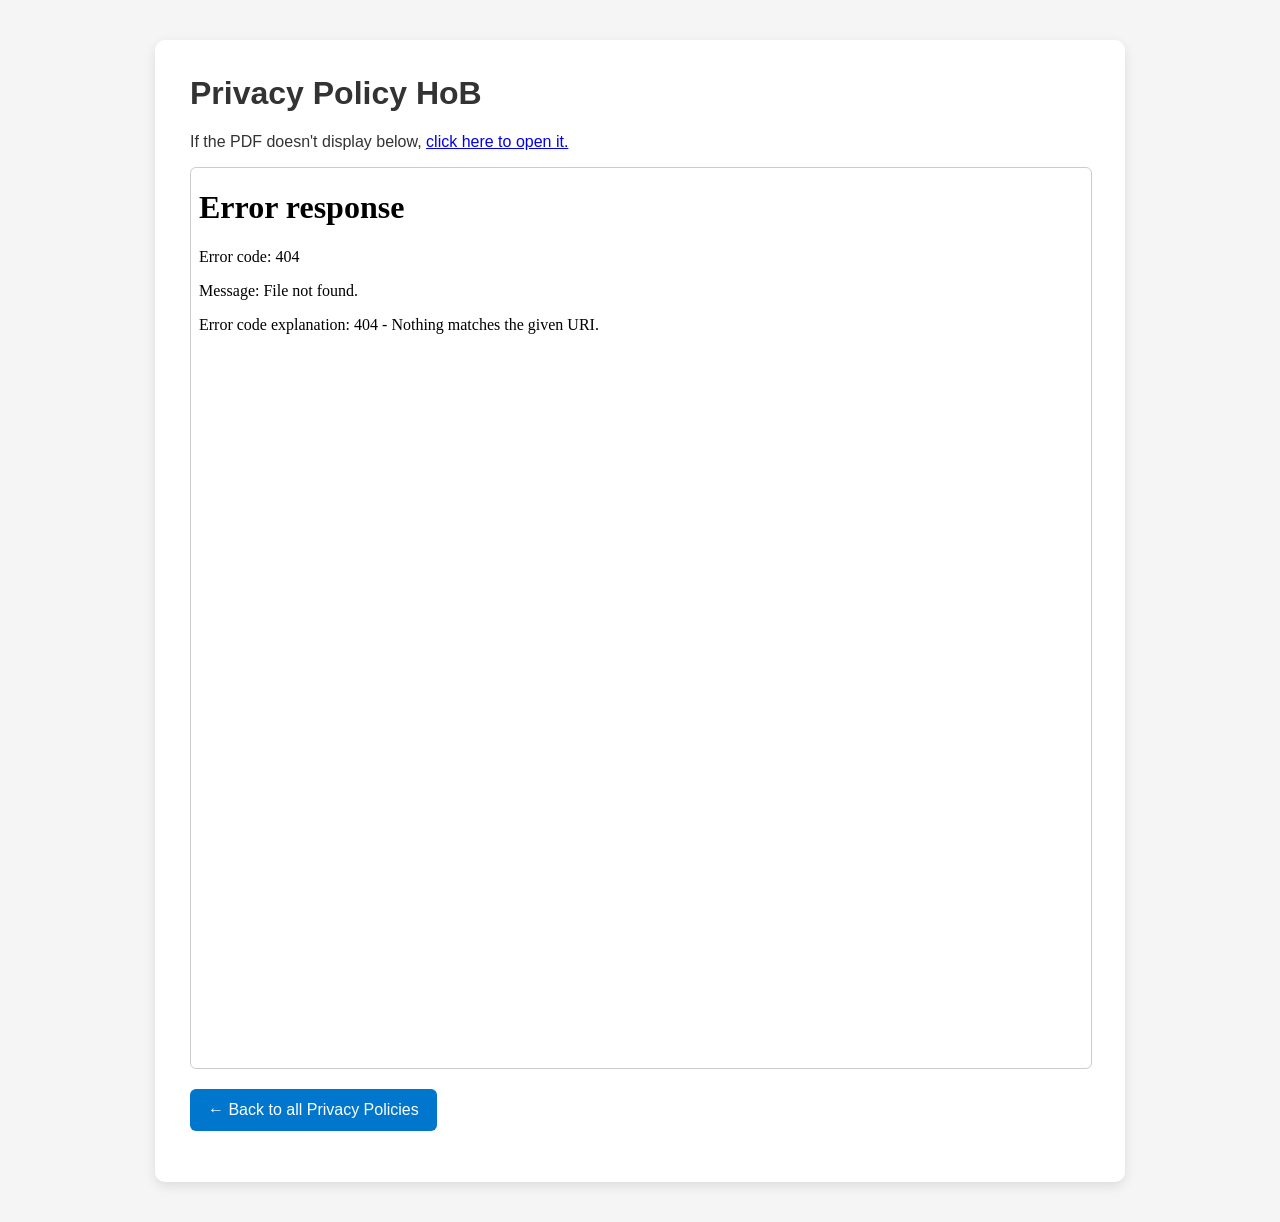
==== app1/index.html @ c38682e1 "Update index.html" ====
<!DOCTYPE html>
<html lang="en">
<head>
    <meta charset="UTF-8">
    <meta name="viewport" content="width=device-width, initial-scale=1.0">
    <title>Privacy Policy HoB</title>

    <link rel="stylesheet" href="../style.css">
</head>
<body>

<div class="container">

<h1>Privacy Policy HoB</h1>

<p>
If the PDF doesn't display below,
<a href="https://zoojooz.github.io/zoojooz/Privacy Policy HoB.pdf" target="_blank">click here to open it.</a>
</p>

<iframe
    src="Privacy Policy HoB.pdf">
</iframe>

<p>
<a class="button" href="../">
← Back to all Privacy Policies
</a>
</p>

</div>

</body>
</html>
---- style.css ----
body {
    margin: 0;
    padding: 40px 20px;
    font-family: Arial, Helvetica, sans-serif;
    background: #f5f5f5;
    color: #333;
}

.container {
    max-width: 900px;
    margin: auto;
    background: white;
    padding: 35px;
    border-radius: 10px;
    box-shadow: 0 4px 12px rgba(0,0,0,.1);
}

h1 {
    margin-top: 0;
}

ul {
    list-style: none;
    padding: 0;
}

li {
    margin: 15px 0;
}

a.button {
    display: inline-block;
    padding: 12px 18px;
    background: #0077cc;
    color: white;
    text-decoration: none;
    border-radius: 6px;
}

a.button:hover {
    background: #005fa3;
}

iframe {
    width: 100%;
    height: 900px;
    border: 1px solid #ccc;
    border-radius: 6px;
}
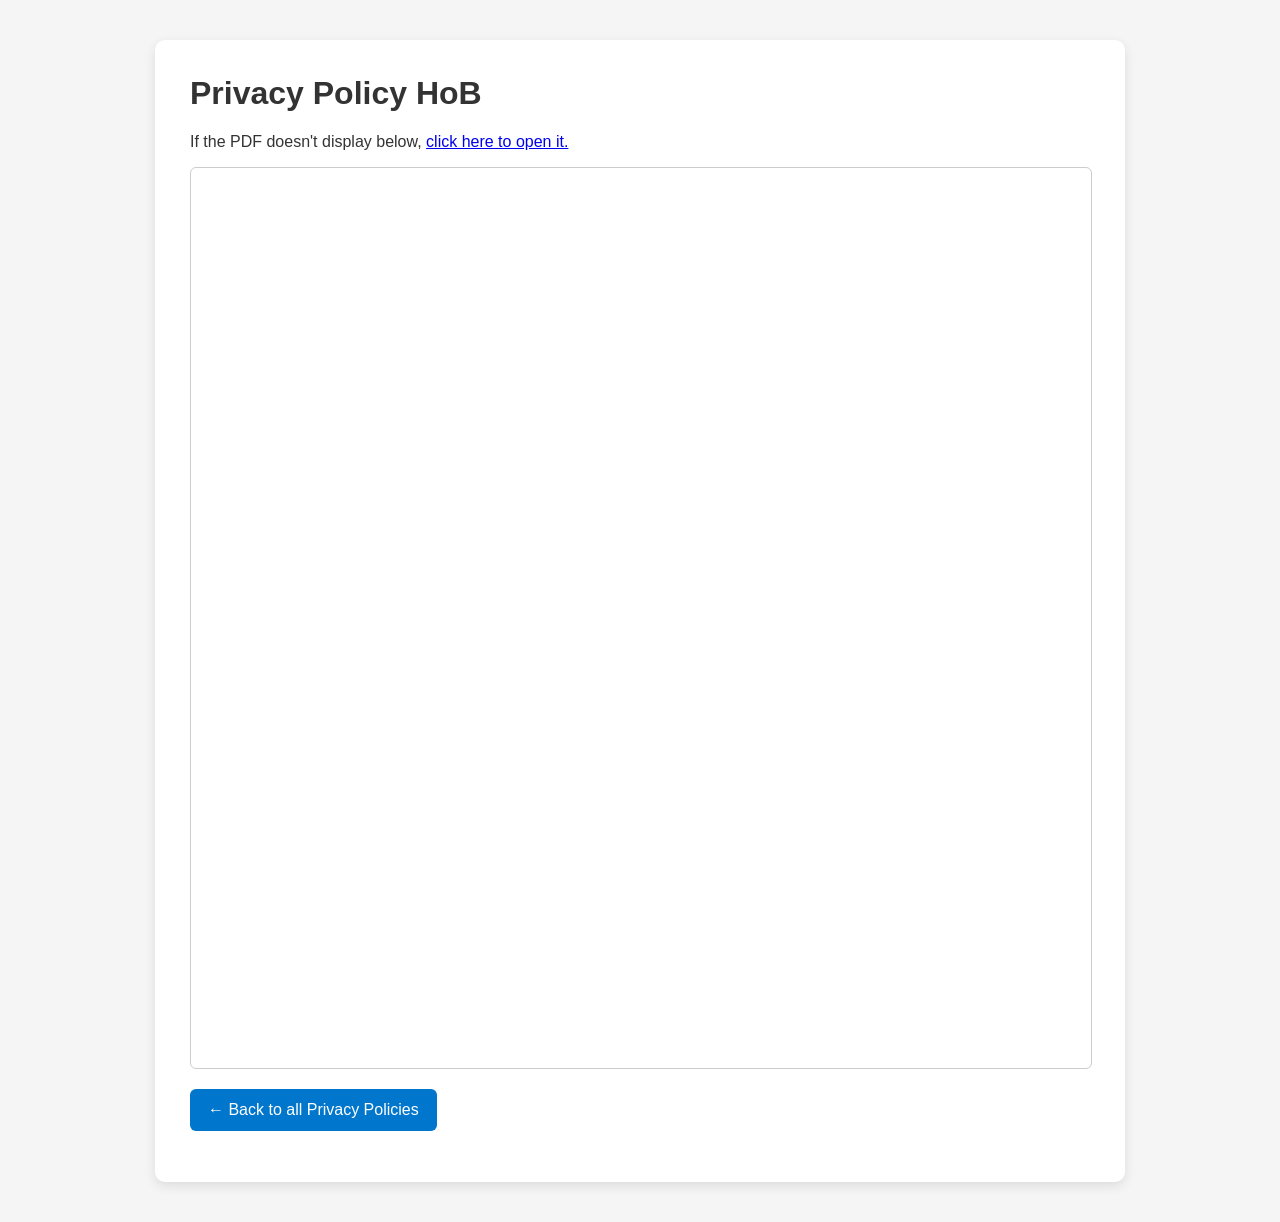
==== commit 0e60b1ea: "Update index.html" ====
--- a/app1/index.html
+++ b/app1/index.html
@@ -15,15 +15,15 @@
 
 <p>
 If the PDF doesn't display below,
-<a href="https://zoojooz.github.io/zoojooz/Privacy Policy HoB.pdf" target="_blank">click here to open it.</a>
+<a href="https://github.com/ZoojooZ/ZoojooZ/blob/main/Privacy%20Policy%20HoB.pdf" target="_blank">click here to open it.</a>
 </p>
 
 <iframe
-    src="Privacy Policy HoB.pdf">
+    src="https://github.com/ZoojooZ/ZoojooZ/blob/main/Privacy%20Policy%20HoB.pdf">
 </iframe>
 
 <p>
-<a class="button" href="../">
+<a class="button" href="https://github.com/ZoojooZ/ZoojooZ/blob/main/Privacy%20Policy%20HoB.pdf">
 ← Back to all Privacy Policies
 </a>
 </p>
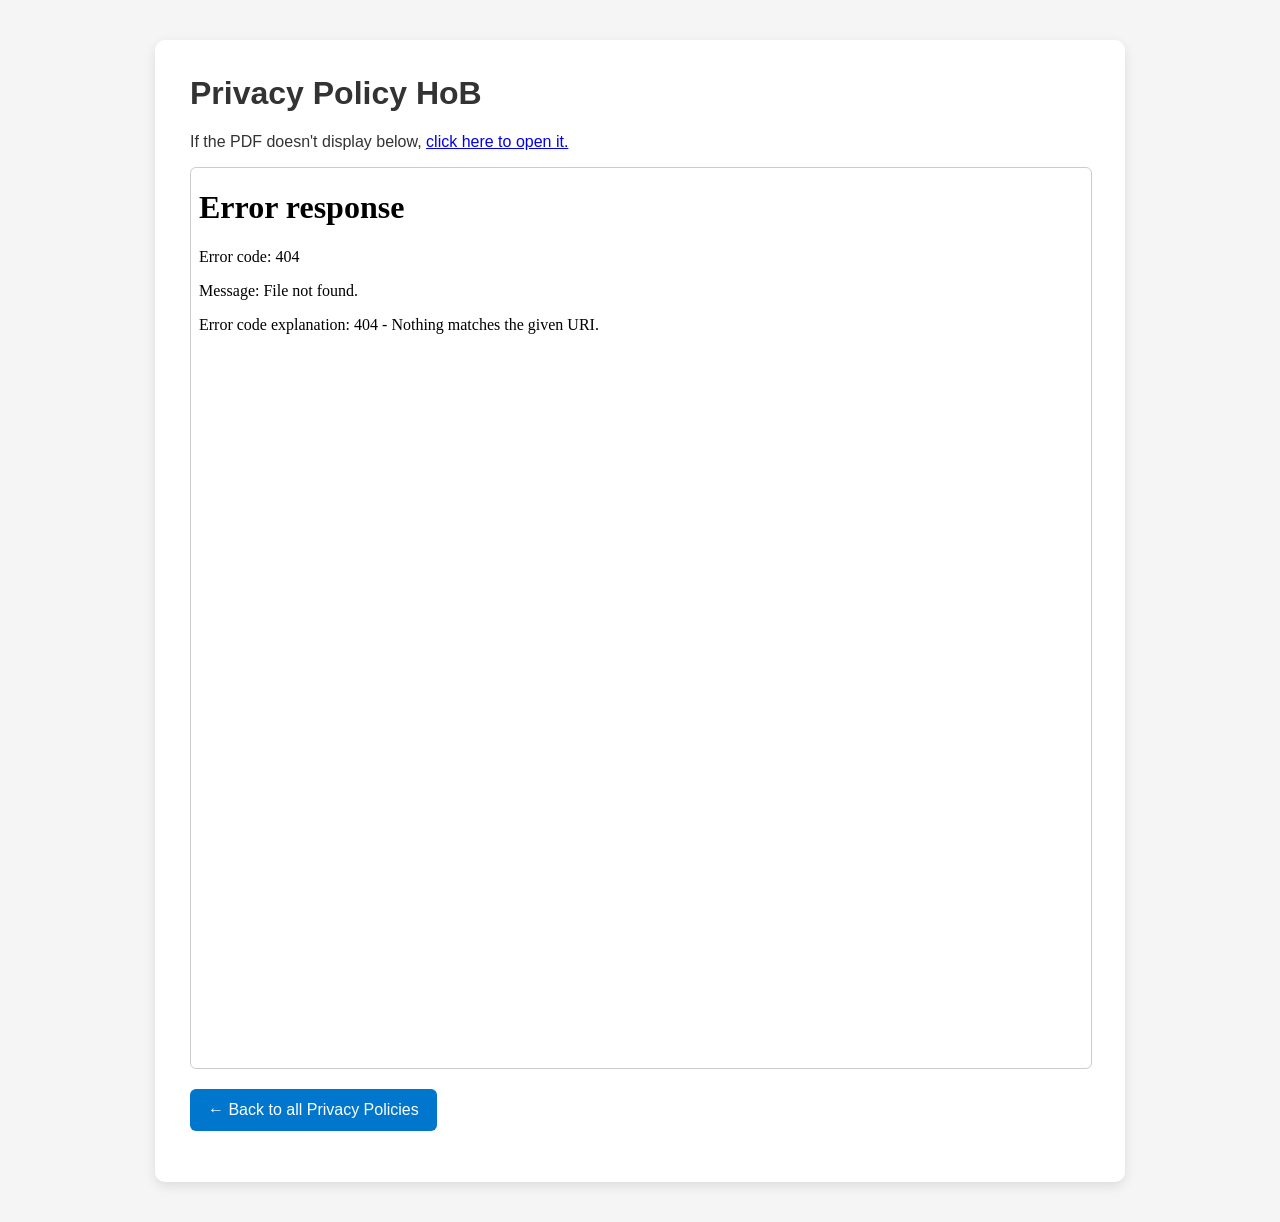
==== commit 1f665fc0: "Update index.html" ====
--- a/app1/index.html
+++ b/app1/index.html
@@ -15,15 +15,15 @@
 
 <p>
 If the PDF doesn't display below,
-<a href="https://github.com/ZoojooZ/ZoojooZ/blob/main/Privacy%20Policy%20HoB.pdf" target="_blank">click here to open it.</a>
+<a href="Privacy Policy HoB.pdf" target="_blank">click here to open it.</a>
 </p>
 
 <iframe
-    src="https://github.com/ZoojooZ/ZoojooZ/blob/main/Privacy%20Policy%20HoB.pdf">
+    src="Privacy Policy HoB.pdf">
 </iframe>
 
 <p>
-<a class="button" href="https://github.com/ZoojooZ/ZoojooZ/blob/main/Privacy%20Policy%20HoB.pdf">
+<a class="button" href="Privacy Policy HoB.pdf">
 ← Back to all Privacy Policies
 </a>
 </p>
